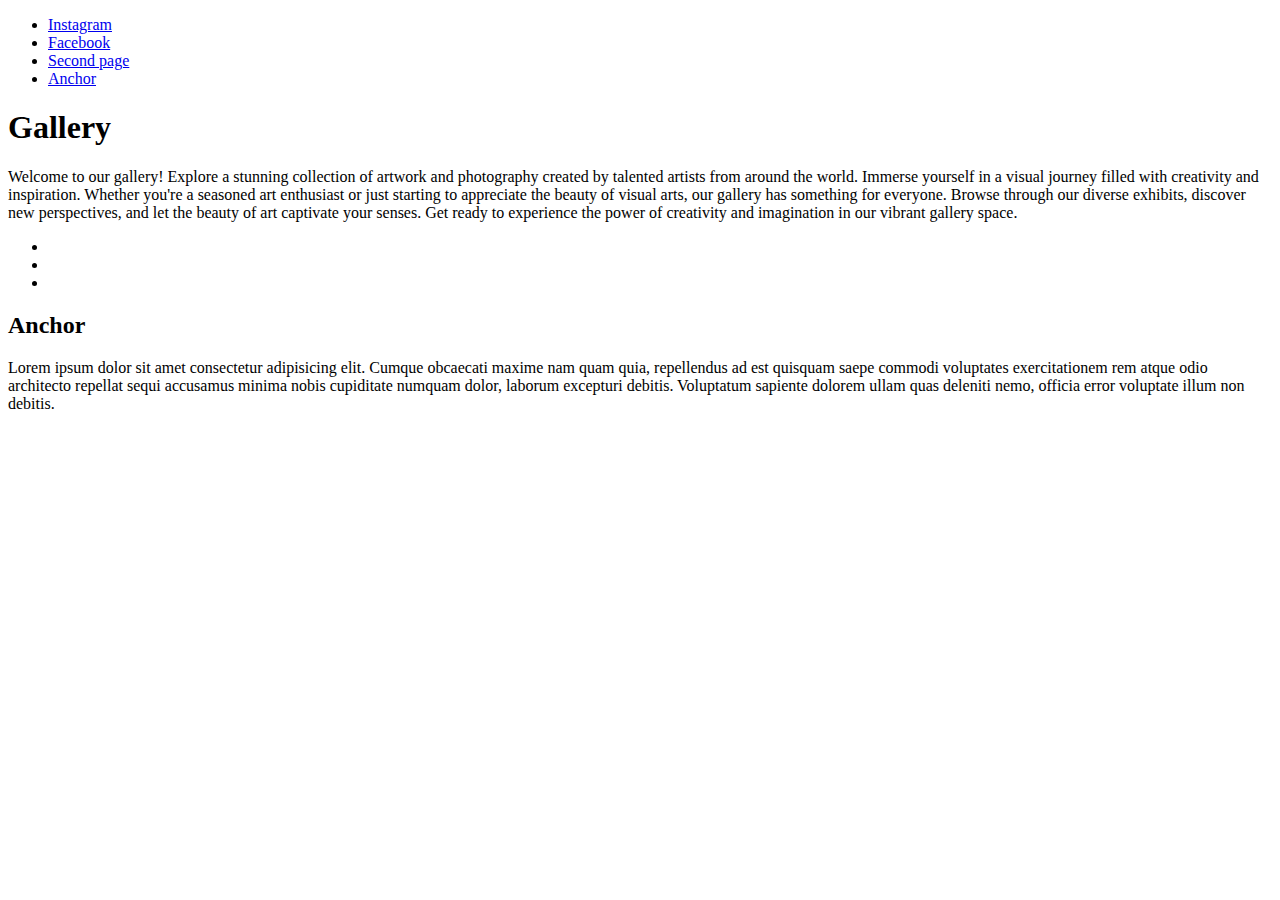
==== index.html @ 822014c2 "new" ====
<!DOCTYPE html>
<html lang="en">

<head>
  <base href="http://127.0.0.1:5500/src/pages/">
  <meta http-equiv="content-type" content="text/html; charset=UTF-8">
  <meta http-equiv="content-language" content="en">
  <meta name="viewport" content="width=device-width, initial-scale=1.0">
  <meta name="copyright" content="2024, Oleksii Yerokhin">
  <meta name="description"
    content="An image gallery website where you can enjoy a vast selection of art and photography">
  <meta name="author" content="Oleksii Yerokhin">
  <meta name="keywords" content="design, img, gallery, photo">
  <link rel="stylesheet" href="../css/style.css" />
  <link rel="stylesheet" href="https://cdnjs.cloudflare.com/ajax/libs/modern-normalize/2.0.0/modern-normalize.min.css"
    integrity="sha512-4xo8blKMVCiXpTaLzQSLSw3KFOVPWhm/TRtuPVc4WG6kUgjH6J03IBuG7JZPkcWMxJ5huwaBpOpnwYElP/m6wg=="
    crossorigin="anonymous" referrerpolicy="no-referrer" />

  <title>Gallery</title>
  <meta>
</head>

<body>
  <header>
    <div class="container">
      <nav>
        <ul class="nav-list">
          <li>
            <a target="_blank" href="https://www.instagram.com/goitclub/">Instagram</a>
          </li>
          <li>
            <a target="_blank" href="https://www.facebook.com/goITclub/">Facebook</a>
          </li>
          <li><a href="./page2.html">Second page</a></li>
          <li><a href="#anchor">Anchor</a></li>
        </ul>
      </nav>
  </header>
  <main>
    <section>
      <div class="container">
        <h1 class="main-title">Gallery</h1>
        <p class="main-text">Welcome to our gallery! Explore a stunning collection of artwork and photography created by
          talented artists from around the world. Immerse yourself in a visual journey filled with creativity and
          inspiration. Whether you're a seasoned art
          enthusiast or just starting to appreciate the beauty of visual arts, our gallery has something for everyone.
          Browse through our diverse
          exhibits, discover new perspectives, and let the beauty of art captivate your senses. Get ready to experience
          the power of creativity
          and imagination in our vibrant gallery space.</p>
        <p></p>
        <ul class="list-img">
          <li><img class="main-img" src="../img/1.jpg" alt=""></li>
          <li><img class="main-img" src="../img/2.jpg" alt=""></li>
          <li><img class="main-img" src="../img/3.jpg" alt=""></li>
        </ul>
    </section>
    <section class="second-section">
      <div class="container">
        <h2 id="anchor">Anchor</h2>
        <p class="anchor-text">Lorem ipsum dolor sit amet consectetur adipisicing elit. Cumque obcaecati maxime nam quam
          quia, repellendus
          ad est quisquam saepe commodi voluptates exercitationem rem atque odio architecto repellat sequi accusamus
          minima nobis cupiditate numquam dolor, laborum excepturi debitis. Voluptatum sapiente dolorem ullam quas
          deleniti nemo, officia error voluptate illum non debitis.</p>
      </div>
    </section>
  </main>
  <footer></footer>
</body>

</html>
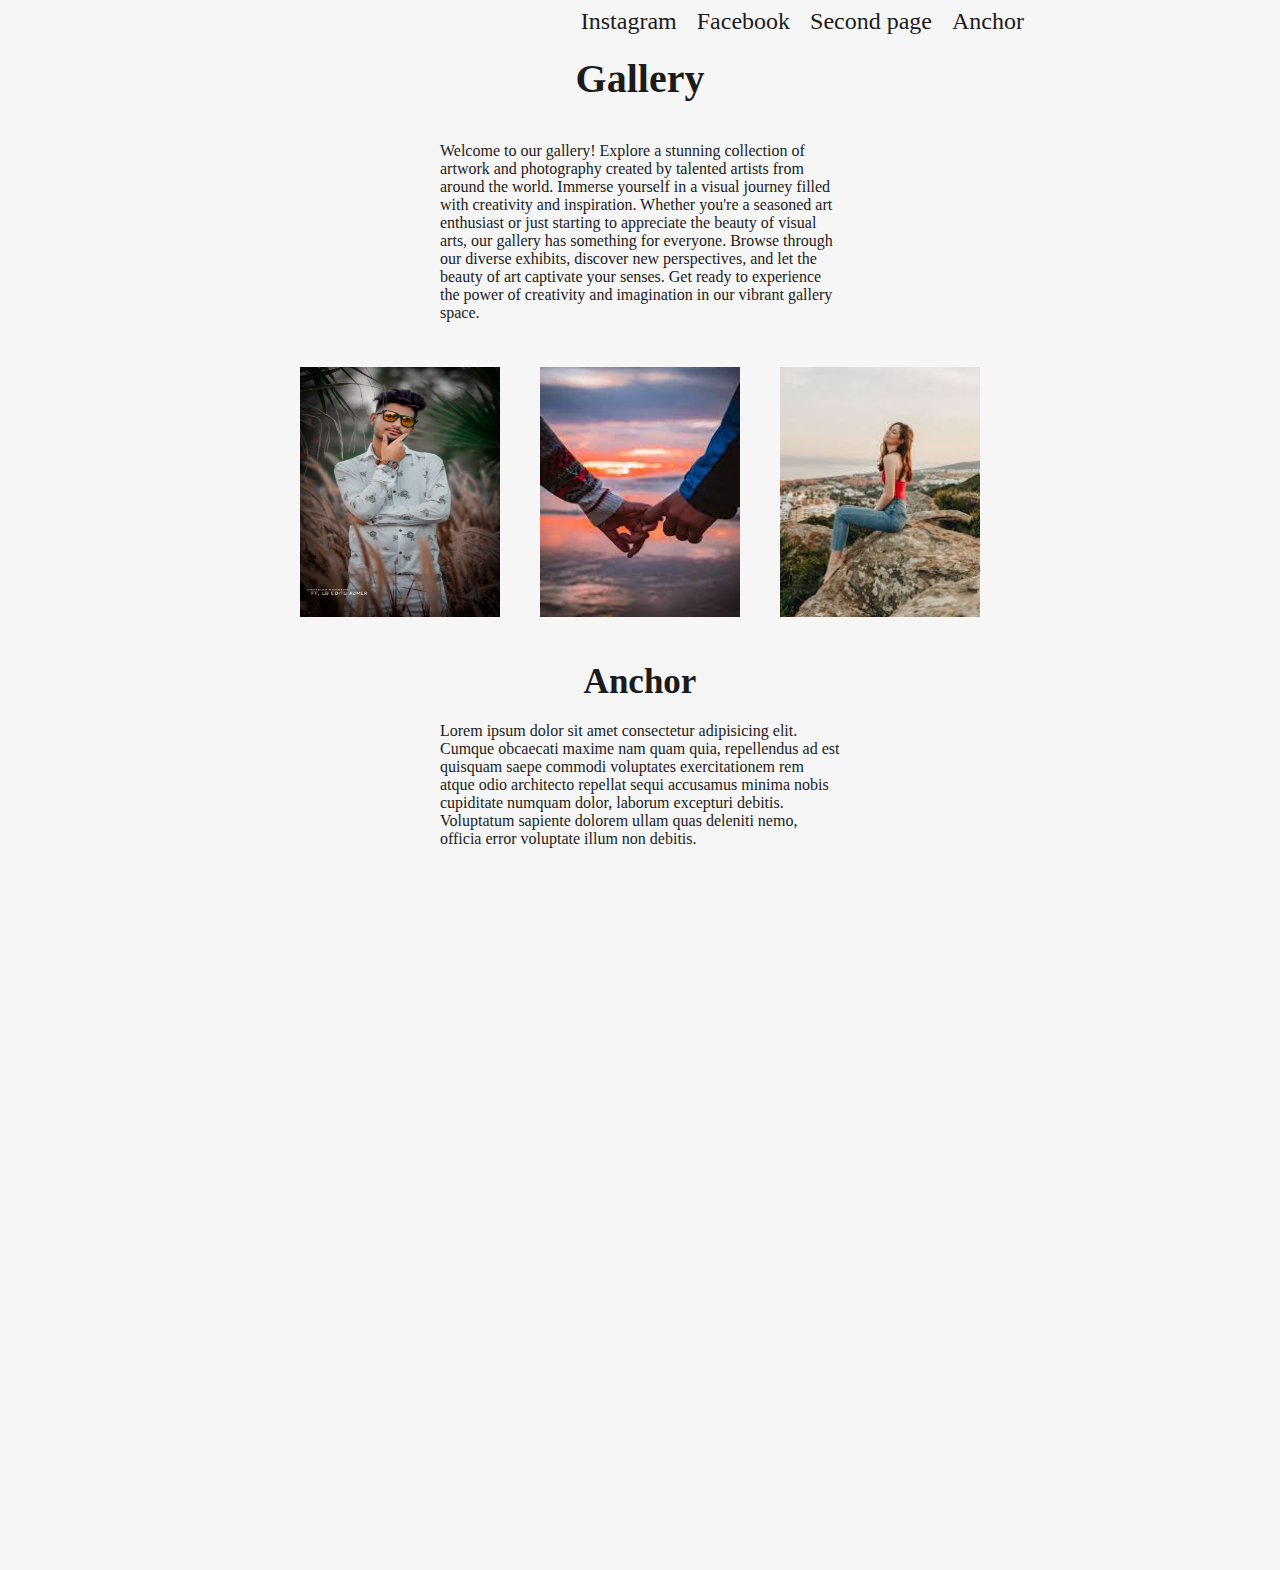
==== commit 0965f990: "new" ====
--- a/index.html
+++ b/index.html
@@ -2,7 +2,7 @@
 <html lang="en">
 
 <head>
-  <base href="http://127.0.0.1:5500/src/pages/">
+  <base href="https://cliry1.github.io/web-homework/">
   <meta http-equiv="content-type" content="text/html; charset=UTF-8">
   <meta http-equiv="content-language" content="en">
   <meta name="viewport" content="width=device-width, initial-scale=1.0">
@@ -11,7 +11,7 @@
     content="An image gallery website where you can enjoy a vast selection of art and photography">
   <meta name="author" content="Oleksii Yerokhin">
   <meta name="keywords" content="design, img, gallery, photo">
-  <link rel="stylesheet" href="../css/style.css" />
+  <link rel="stylesheet" href="./src/css/style.css" />
   <link rel="stylesheet" href="https://cdnjs.cloudflare.com/ajax/libs/modern-normalize/2.0.0/modern-normalize.min.css"
     integrity="sha512-4xo8blKMVCiXpTaLzQSLSw3KFOVPWhm/TRtuPVc4WG6kUgjH6J03IBuG7JZPkcWMxJ5huwaBpOpnwYElP/m6wg=="
     crossorigin="anonymous" referrerpolicy="no-referrer" />
@@ -31,7 +31,7 @@
           <li>
             <a target="_blank" href="https://www.facebook.com/goITclub/">Facebook</a>
           </li>
-          <li><a href="./page2.html">Second page</a></li>
+          <li><a href="./src/pages/page2.html">Second page</a></li>
           <li><a href="#anchor">Anchor</a></li>
         </ul>
       </nav>
@@ -50,9 +50,9 @@
           and imagination in our vibrant gallery space.</p>
         <p></p>
         <ul class="list-img">
-          <li><img class="main-img" src="../img/1.jpg" alt=""></li>
-          <li><img class="main-img" src="../img/2.jpg" alt=""></li>
-          <li><img class="main-img" src="../img/3.jpg" alt=""></li>
+          <li><img class="main-img" src="./src/img/1.jpg" alt=""></li>
+          <li><img class="main-img" src="./src/img/2.jpg" alt=""></li>
+          <li><img class="main-img" src="./src/img/3.jpg" alt=""></li>
         </ul>
     </section>
     <section class="second-section">
--- a/src/css/style.css
+++ b/src/css/style.css
@@ -0,0 +1,81 @@
+@import "./reset.css";
+html {
+  scroll-behavior: smooth;
+}
+section{
+  margin-right: auto;
+  margin-left: auto;
+}
+header{
+  margin-right: auto;
+  margin-left: auto;
+}
+.container{
+  margin: 0 auto;
+}
+body{
+  background-color: #f6f6f6;
+  color: #1b1b1b;
+}
+
+.nav-list{
+  display: flex;
+  gap: 20px;
+  justify-content: right;
+  font-size: 24px
+}
+.main-title{
+  text-align: center;
+  margin-top: 20px;
+  margin-bottom: 40px;
+  font-size: 40px;
+}
+.list-img{
+display: flex;
+gap: 40px;
+justify-content: center;
+}
+.main-text{
+  width: 400px;
+  margin: 0 auto 45px;
+}
+.container .link-swap-page{
+  font-size: 40px;
+  font-weight: 600;
+}
+.main-img{
+  width: 200px;
+  height: 250px;
+}
+#anchor{
+  text-align: center;
+  font-size: 35px;
+  margin-top: 45px;
+  margin-bottom: 20px;
+}
+.anchor-text{
+  width: 400px;
+  margin: 0 auto;
+}
+.second-section{
+  height: 100vh;
+}
+@media (min-width: 375px) {
+  .container {
+    width: 375px;
+  }
+}
+@media (min-width: 768px) {
+  .container {
+    width: 768px;
+    padding: 0 16px;
+  }
+  .section {
+    padding: 16px 0;
+  }
+}
+@media (min-width: 1440px) {
+  .container {
+    width: 1440px;
+  }
+}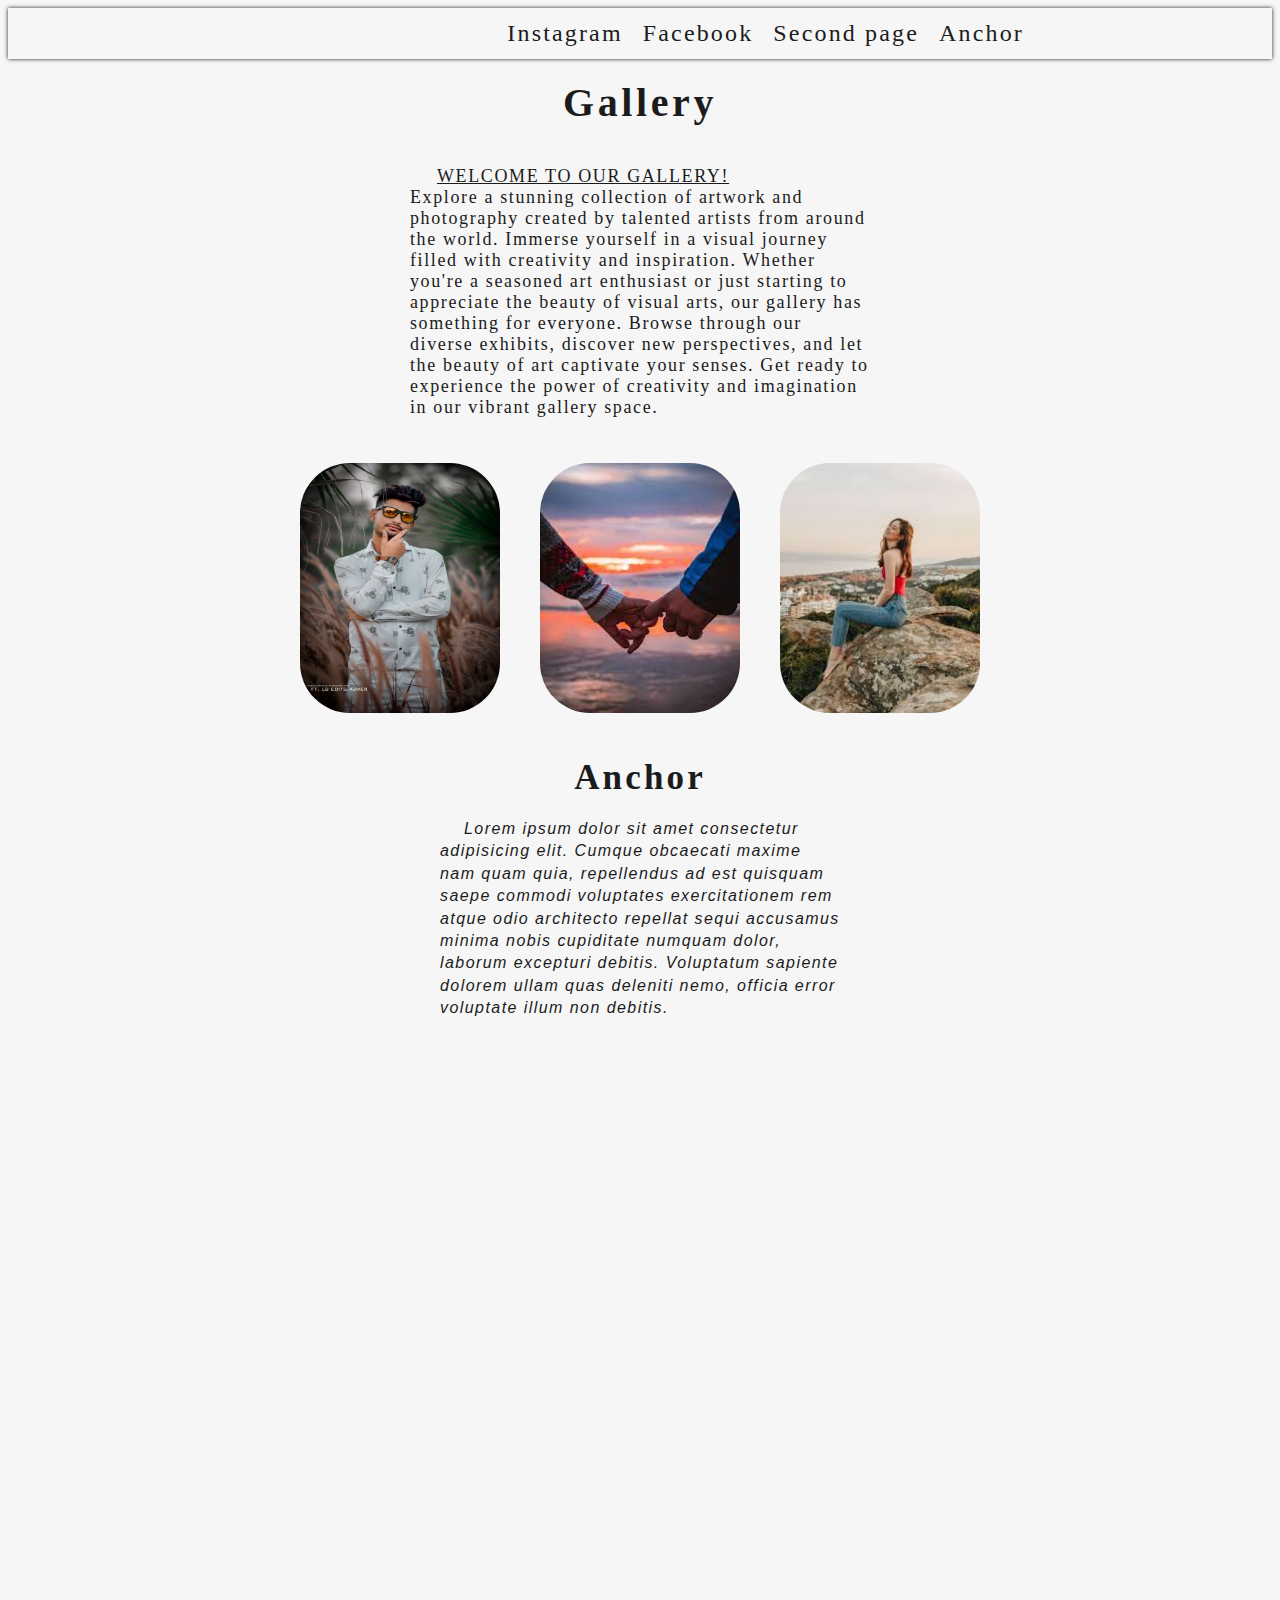
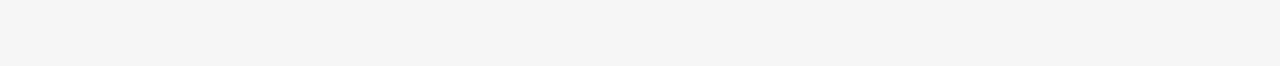
==== commit d99e94e5: "new" ====
--- a/index.html
+++ b/index.html
@@ -15,7 +15,12 @@
   <link rel="stylesheet" href="https://cdnjs.cloudflare.com/ajax/libs/modern-normalize/2.0.0/modern-normalize.min.css"
     integrity="sha512-4xo8blKMVCiXpTaLzQSLSw3KFOVPWhm/TRtuPVc4WG6kUgjH6J03IBuG7JZPkcWMxJ5huwaBpOpnwYElP/m6wg=="
     crossorigin="anonymous" referrerpolicy="no-referrer" />
-
+  <style>
+    .main-text::first-line{
+      text-transform: uppercase;
+      text-decoration: underline;
+    }
+  </style>
   <title>Gallery</title>
   <meta>
 </head>
@@ -37,10 +42,12 @@
       </nav>
   </header>
   <main>
-    <section>
+    <section class="section-gallery">
       <div class="container">
-        <h1 class="main-title">Gallery</h1>
-        <p class="main-text">Welcome to our gallery! Explore a stunning collection of artwork and photography created by
+        <span class="container-title">
+          <h1 class="main-title">Gallery</h1>
+        </span>
+        <p class="main-text" id="main-text" style="width: 460px;">Welcome to our gallery!<br> Explore a stunning collection of artwork and photography created by
           talented artists from around the world. Immerse yourself in a visual journey filled with creativity and
           inspiration. Whether you're a seasoned art
           enthusiast or just starting to appreciate the beauty of visual arts, our gallery has something for everyone.
--- a/src/css/style.css
+++ b/src/css/style.css
@@ -9,35 +9,56 @@
 header{
   margin-right: auto;
   margin-left: auto;
+  box-shadow: 0 0 4px 0 ;
+  padding: 12px 0;
 }
 .container{
   margin: 0 auto;
 }
 body{
   background-color: #f6f6f6;
+
+}
+p{
+
+  text-indent: 1.5em; 
+}
+*{
   color: #1b1b1b;
+  font-family: 'Times New Roman', Times, serif;
+  letter-spacing: 0.09em;
+ 
 }
-
 .nav-list{
   display: flex;
   gap: 20px;
   justify-content: right;
-  font-size: 24px
+  font-size: 24px;
 }
-.main-title{
+
+.container-title{
+  display: block;
   text-align: center;
   margin-top: 20px;
   margin-bottom: 40px;
+}
+.main-title{
+  display: inline;
   font-size: 40px;
 }
 .list-img{
-display: flex;
-gap: 40px;
-justify-content: center;
+  display: flex;
+  gap: 40px;
+  justify-content: center;
 }
 .main-text{
-  width: 400px;
+  width: 500px;
   margin: 0 auto 45px;
+  font-size: 18px;
+  font-weight: 500;
+}
+#main-text{
+  width: 500px;
 }
 .container .link-swap-page{
   font-size: 40px;
@@ -46,6 +67,10 @@
 .main-img{
   width: 200px;
   height: 250px;
+  border-radius: 50px;
+}
+.second-section .container>h2{
+  font-size: 95px;
 }
 #anchor{
   text-align: center;
@@ -56,9 +81,14 @@
 .anchor-text{
   width: 400px;
   margin: 0 auto;
+  font: italic 500 16px/1.4 Arial, sans-serif;
 }
 .second-section{
   height: 100vh;
+}
+.nav-list>li>a:hover,
+.nav-list>li>a:focus{
+  color:rgb(19, 19, 173);
 }
 @media (min-width: 375px) {
   .container {
